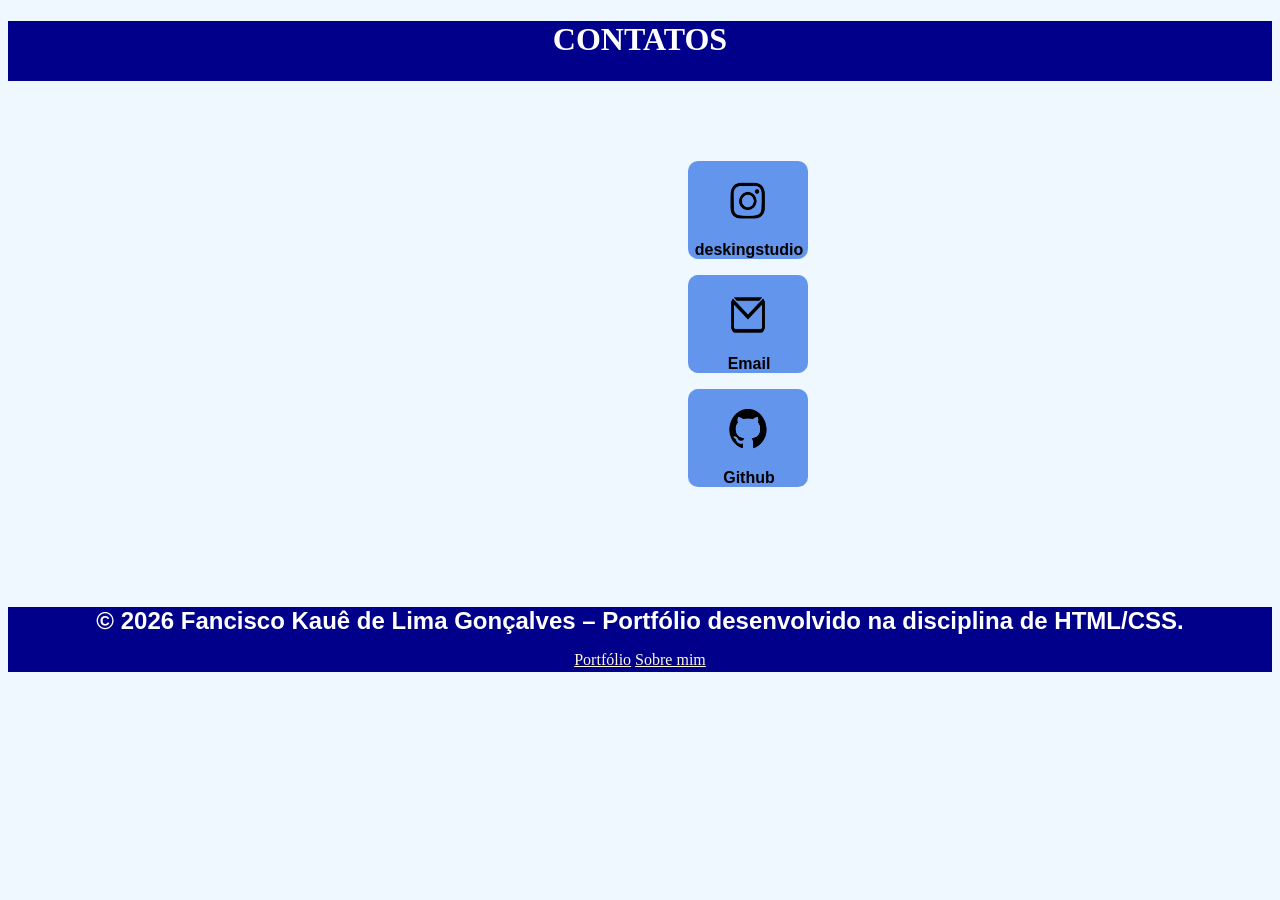
==== contatos.html @ 93667c4f "segundo commit" ====
<!DOCTYPE html>
<html lang="pt-br">
<head>
    <meta charset="UTF-8">
    <meta name="viewport" content="width=device-width, initial-scale=1.0">
    <title>Contato</title>
    <link rel="stylesheet" href="style.css">
</head>
<body class="contato">

<header><h1>CONTATOS</h1></header>

<main>

<div class="instagram">
<a href="https://www.instagram.com/deskingstudio/" target="_blank">
<img src="imag/png.png" alt="Instagram Logo" >
</a><h3>deskingstudio</h3></div>

<div class="email">
<a href="https://mail.google.com/mail/?view=cm&fs=1&to=frgon03@gmail.com" target="_blank">
<img src="imag/ChatGPT Image 16 de set. de 2026, 22_56_39.png"> </a>
<h3>Email</h3>
</div>

<div class="Github">
<a href="https://github.com/KaueLima03" target="_blank">
<img src="imag/ChatGPT Image 20 de set. de 2026, 10_45_38.png"> </a>
<h3>Github</h3>
</div>

</main>

<footer><h2>© 2026 Fancisco Kauê de Lima Gonçalves – Portfólio desenvolvido na disciplina de HTML/CSS.</h2>
<p><a href="portifolio.html">Portfólio</a> <a href="sobremim.html">Sobre mim</a></p> 
</footer>

</body>
</html>
---- style.css ----
body{background-color:aliceblue;}

header{width:100%; height:60px; background-color:darkblue;}
footer{width:100%; height:70px; background-color:darkblue; margin-top:60px;}

h1{text-align: center; font-family: cursive; color:white;}
h2{text-align: center; font-family:Arial, Helvetica, sans-serif; color:white; margin:0;}
h3{text-align: center; font-family:Arial, Helvetica, sans-serif; font-size: medium;}

nav{display:flex; gap: 20px; justify-content:center; margin-top: 8px;}
nav a{text-align: center; font-family:Arial, Helvetica, sans-serif; font-size: medium; gap: 20px; color: white; margin-top: -50px;}

.ka{display: flex; justify-content: center; flex-direction: column; align-items: center; width: 100%; background-color: rgb(177, 179, 231);}
.ka img {width: 300px; height:400px; margin-top: 60px;}
.ka p{text-align: center; size:20px; color:white;}
.ka h3{display:flex; gap: 40px; margin-block-end: 80px; background-color:azure;}

.github{width: 100%; background-color: rgb(177, 179, 231); margin-top: 20px; h3{color:white;} a{color:white;} }
.github img{width: 60px; height: 40px;  margin-left: 720px;}

.html{display: flex; justify-content: center; flex-direction: column; align-items: center; width: 100%;}
.html img{width: 800px; height:500px; margin-top: 20px;}

.FERRAMENTAS{width:100%; height:80px; background-color:darkblue;  h3{color:white}
h5{text-align: center; font-family:Arial, Helvetica, sans-serif; font-size: 20px; color:white;}}

.Tecnologias{width:100%; height:80px; background-color:darkblue;  h3{color:white}
h5{text-align: center; font-family:Arial, Helvetica, sans-serif; font-size: 20px; color:white;}}

.cor{background-color:aliceblue;}

 
.sobremim{
header{width:100%; height:60px; background-color:darkblue;}
footer{width:100%; height:65px; background-color:darkblue; margin-top:120px;}
h1{text-align: center; color: white;}
h2{text-align: center; color: white;}
a{text-align: center; color: cornsilk;}
.sm{display: flex; justify-content: center; flex-direction: column; align-items: center; width: 100%;}
.sm img {width: 600px; height:400px; margin-top: 50px;}
p{size:10px; text-align: center;}
.fotos{display: flex; justify-content: center; flex-direction: column; align-items: center; width: 100%;}
.fotos img {width: 700px; height:400px; margin-top: 50px;}
}



.contato{
header{width:100%; height:60px; background-color:darkblue;}
footer{width:100%; height:65px; background-color:darkblue; margin-top:120px;}
h1{text-align: center; color: white;}
h2{text-align: center; color: white;}
h3{margin-left: 2px;}
a{ color: cornsilk;} p{text-align: center;}
.instagram{background-color: cornflowerblue; width: 120px; margin-top: 80px; margin-left: 680px; border-radius: 10px;}
img{width: 40px; height: 40px; margin-top: 20px;}
.email{background-color:cornflowerblue; width: 120px; margin-left: 680px; border-radius: 10px;}
img{width: 40px; height: 40px; margin-top: 20px;  margin-left: 40px; }
.Github{background-color:cornflowerblue; width: 120px; margin-left: 680px; border-radius: 10px;}
img{width: 40px; height: 40px; margin-top: 20px;  margin-left: 40px;}
}
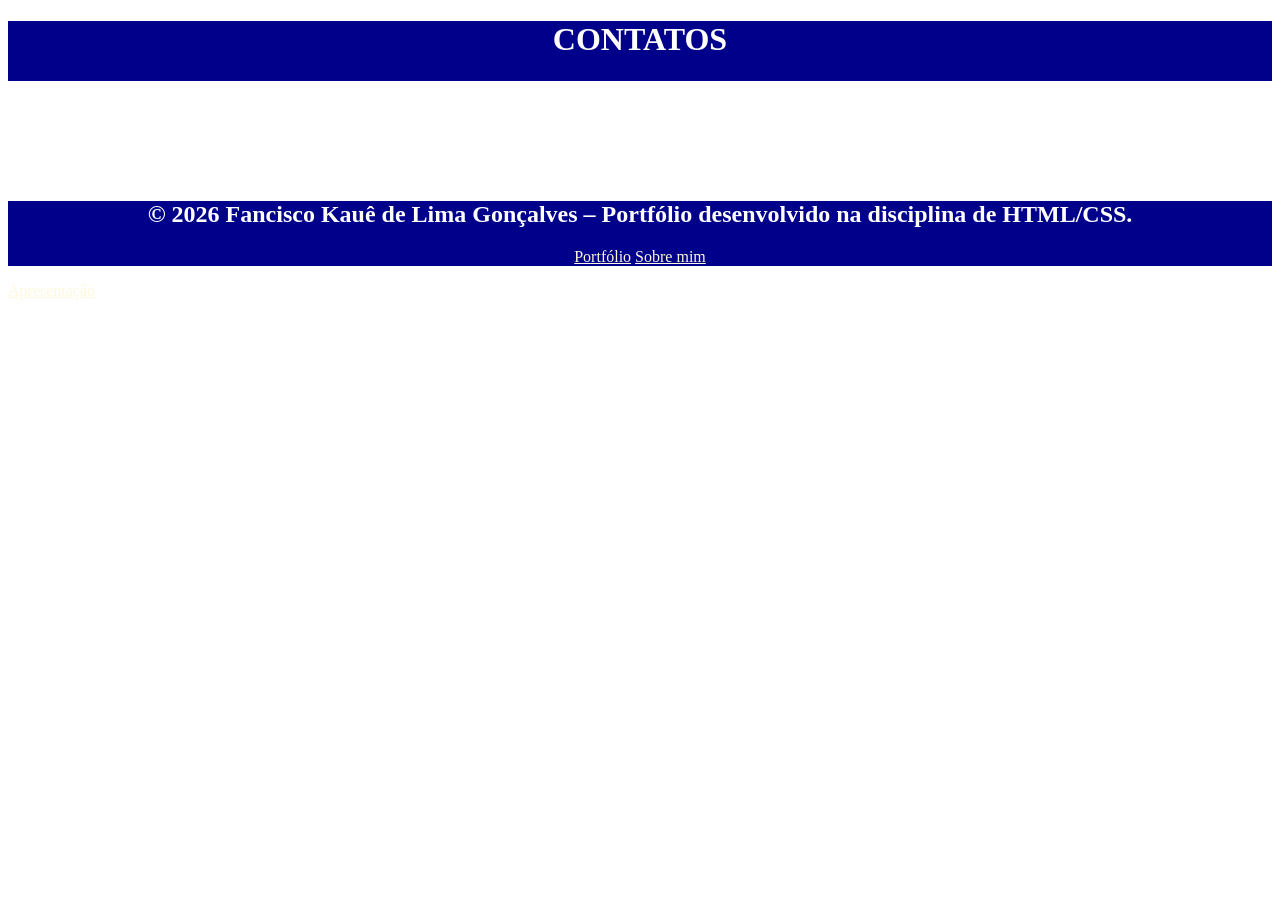
==== commit a2b9370a: "Segundo commit" ====
--- a/contatos.html
+++ b/contatos.html
@@ -4,36 +4,30 @@
     <meta charset="UTF-8">
     <meta name="viewport" content="width=device-width, initial-scale=1.0">
     <title>Contato</title>
-    <link rel="stylesheet" href="style.css">
 </head>
-<body class="contato">
+<body>
 
 <header><h1>CONTATOS</h1></header>
 
-<main>
-
-<div class="instagram">
-<a href="https://www.instagram.com/deskingstudio/" target="_blank">
-<img src="imag/png.png" alt="Instagram Logo" >
-</a><h3>deskingstudio</h3></div>
-
-<div class="email">
-<a href="https://mail.google.com/mail/?view=cm&fs=1&to=frgon03@gmail.com" target="_blank">
-<img src="imag/ChatGPT Image 16 de set. de 2026, 22_56_39.png"> </a>
-<h3>Email</h3>
-</div>
-
-<div class="Github">
-<a href="https://github.com/KaueLima03" target="_blank">
-<img src="imag/ChatGPT Image 20 de set. de 2026, 10_45_38.png"> </a>
-<h3>Github</h3>
-</div>
-
-</main>
+<main><div class=""></div></main>
 
 <footer><h2>© 2026 Fancisco Kauê de Lima Gonçalves – Portfólio desenvolvido na disciplina de HTML/CSS.</h2>
 <p><a href="portifolio.html">Portfólio</a> <a href="sobremim.html">Sobre mim</a></p> 
+<nav>
+    <a href="teste.html">Apresentação</a>
+</nav>
 </footer>
 
 </body>
+
+
+<style>
+header{width:100%; height:60px; background-color:darkblue;}
+footer{width:100%; height:65px; background-color:darkblue; margin-top:120px}
+h1{text-align: center; color: white;}
+h2{text-align: center; color: white;}
+a{ color: cornsilk;} p{text-align: center;}
+</style>
+
+
 </html>
